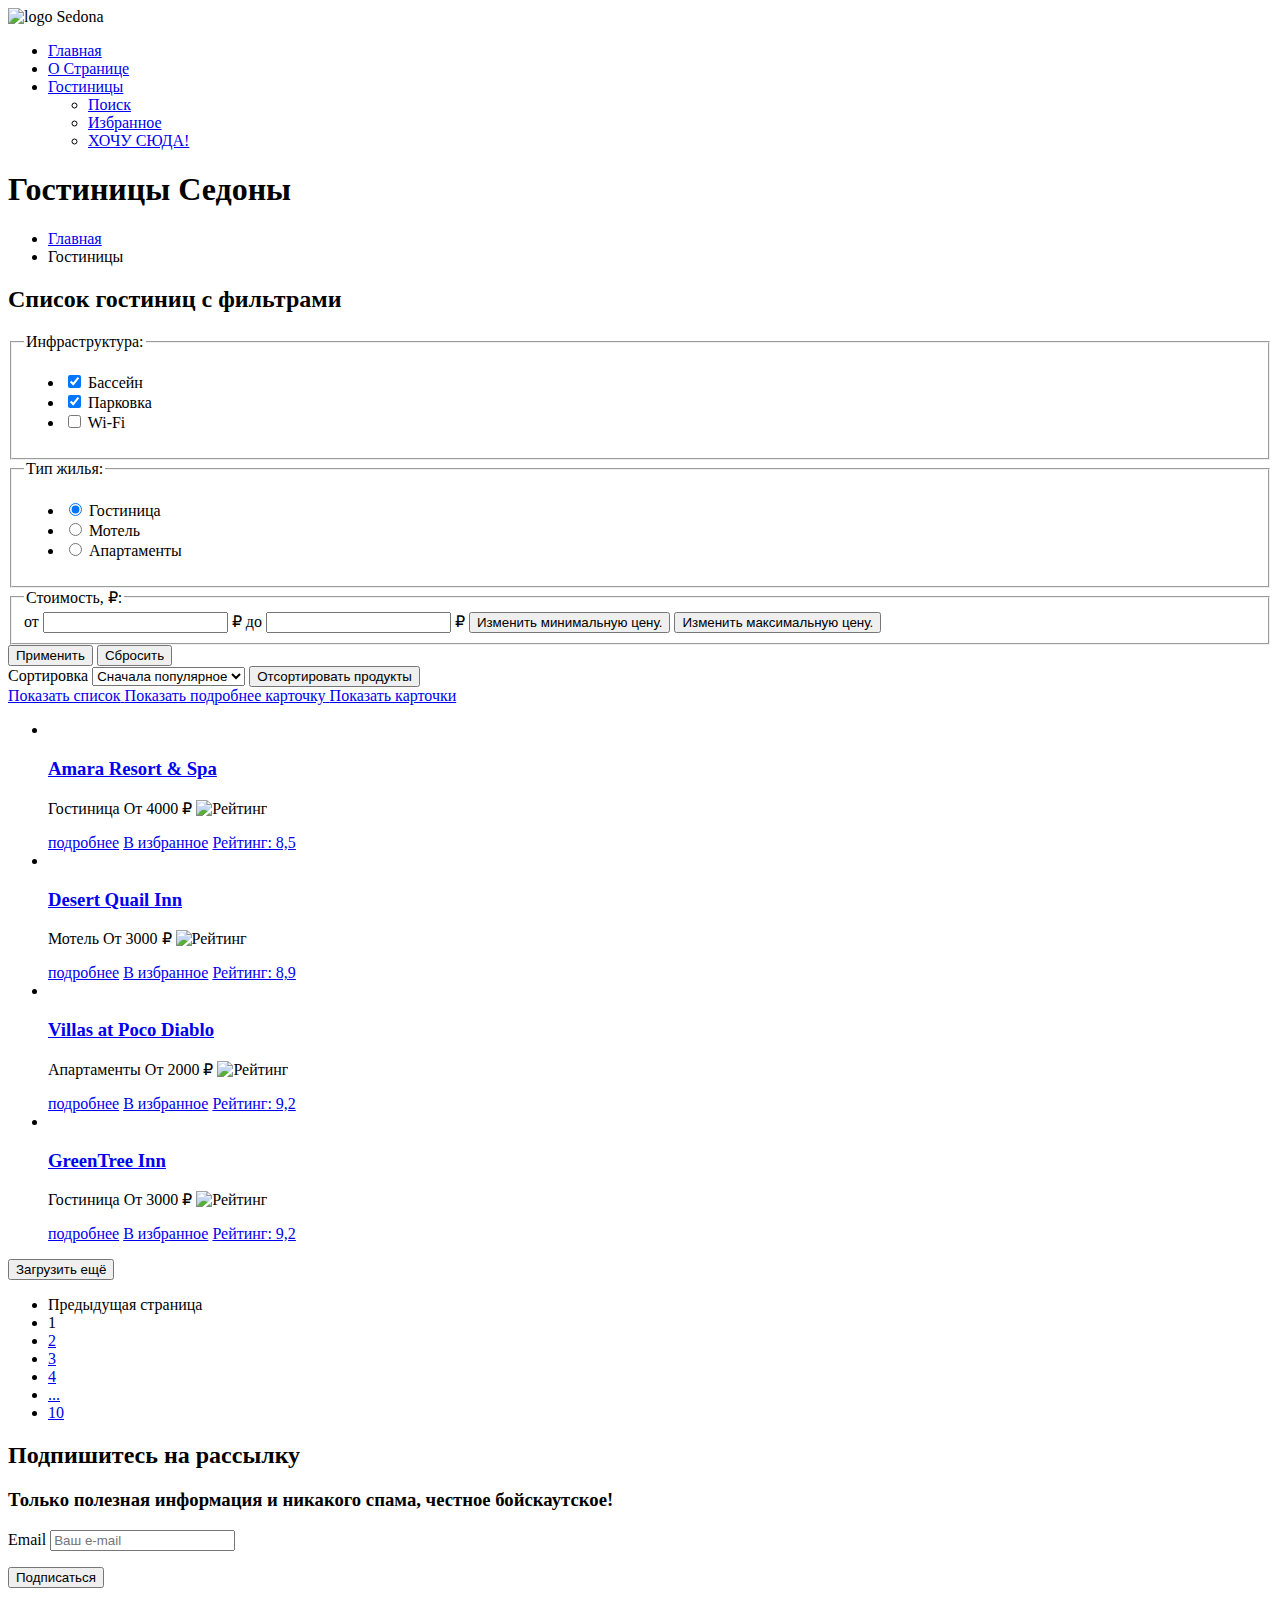
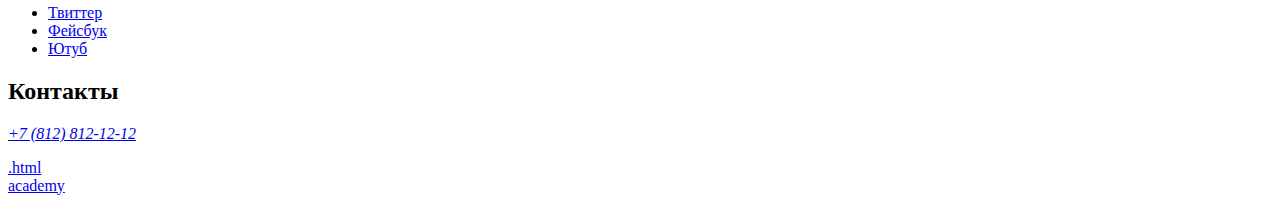
==== catalog.html @ 6d4db4e9 "Разметка" ====
<!DOCTYPE html>
<html>
 <head>
  <meta charset="utf-8">
  <title>Каталог</title>
 </head>

 <body>
    <header class="page-header">
        <a class="main-logo">
            <img src="" alt="logo Sedona">
        </a>
        <nav class="navigation">
            <ul class="navigation-list">  
                <li class="navigation-item">
                    <a class="navigation-link" href="index.html">Главная</a>
                </li>
                <li class="navigation-item">
                    <a class="navigation-link" href="about.html">О Странице</a>
                </li>
                <li class="navigation-item">
                    <a class="navigation-link" href="catalog.html">Гостиницы</a>
                </li>
            <ul class="navigation-list navigation-user">  
                <li class="navigation-item">
                    <a class="navigation-link" href="#">
                        <span class="visually-hidden">Поиск</span>
                    </a>
                </li>
                <li class="navigation-item">
                    <a class="navigation-link" href="#">
                        <span class="visually-hidden">Избранное</span>
                    </a>
                </li>
                <li class="navigation-item">
                    <a class="navigation-link" href="#">ХОЧУ СЮДА!</a>
                </li>
            </ul>
        </nav>
    </header>

    <main class="main-inner">
        <header class="inner-header">
          <h1 class="inner-header-title">Гостиницы Седоны</h1>
          <ul class="breadcrumbs">
            <li class="breadcrumbs-item">
              <a class="breadcrumbs-link" href="index.html">
                <span class="visually-hidden">Главная</span>
                </a>
            </li>
            <li class="breadcrumbs-item">
              <a class="breadcrumbs-link">Гостиницы</a>
            </li>
          </ul>
        </header>

        <section class="catalog-products">
            <h2 class="visually-hidden">Список гостиниц с фильтрами</h2>
            <form class="catalog-filter" action="https://echo.htmlacademy.ru/" method="get">
                <fieldset class="catalog-filter-group">
                    <legend class="catalog-filter-title">Инфраструктура:</legend>
                    <ul class="catalog-filter-list">
                        <li class="catalog-filter-item">
                          <label class="control">
                              <input class="visually-hidden control-input" type="checkbox" name="bed-head-for-men" checked>
                              <span class="control-mark"></span>
                              <span class="control-label">Бассейн</span>
                            </label>
                        </li>
                        <li class="catalog-filter-item">
                          <label class="control">
                            <input class="visually-hidden control-input" type="checkbox" name="homme-deep-cleansing-cool" checked>
                            <span class="control-mark"></span>
                            <span class="control-label">Парковка</span>
                          </label>
                        </li>
                        <li class="catalog-filter-item">
                          <label class="control">
                            <input class="visually-hidden control-input" type="checkbox" name="so-intense">
                            <span class="control-mark"></span>
                            <span class="control-label">Wi-Fi</span>
                          </label>
                        </li>
                      </ul>
                </fieldset>
    
                <fieldset class="catalog-filter-group">
                    <legend class="catalog-filter-title">Тип жилья:</legend>
                    <ul class="catalog-filter-list">
                        <li class="catalog-filter-item">
                          <label class="control">
                            <input class="visually-hidden control-input" type="radio" name="product-group" value="shaving-supplies" checked>
                            <span class="control-mark"></span>
                        <span class="control-label">Гостиница</span>
                          </label>
                        </li>
                        <li class="catalog-filter-item">
                          <label class="control">
                            <input class="visually-hidden control-input" type="radio" name="product-group" value="care-products" >
                            <span class="control-mark"></span>
                        <span class="control-label">Мотель</span>
                          </label>
                        </li>
                        <li class="catalog-filter-item">
                          <label class="control">
                            <input class="visually-hidden control-input" type="radio" name="product-group" value="accessories">
                            <span class="control-mark"></span>
                        <span class="control-label">Апартаменты</span>
                          </label>
                        </li>
                      </ul>
                </fieldset>
    
                <fieldset class="catalog-filter-group">
                    <legend class="catalog-filter-title">Стоимость, ₽:</legend>
                    <label class="catalog-filter-label">
                    от <input class="catalog-filter-input" type="number" name="min-price"> ₽
                    </label>
      
                    <label class="catalog-filter-label">
                    до <input class="catalog-filter-input" type="number" name="max-price"> ₽
                    </label>
                    <button class="range-toggle toggle-min" type="button">
                        <span class="visually-hidden">Изменить минимальную цену.</span>
                    </button>
                    <button class="range-toggle toggle-max" type="button">
                        <span class="visually-hidden">Изменить максимальную цену.</span>
                    </button>
                </fieldset>
    
              <button class="button" type="submit">Применить</button>
              <button class="button-two" type="submit">Сбросить</button>
            </form>
        </section>
    </main>

    <section class="search-catalog-block">
        <form class="sorting-type">
            <label class="visually-hidden" for="sorting">Сортировка</label>
            <select class="select-control" id="sorting" name="sorting">
                <option value="popular">Сначала популярное</option>
                <option value="cheap">Сначала дешёвое</option>
                <option value="expensive">Сначала дорогое</option>
            </select>
            <button class="visually-hidden" type="submit">Отсортировать продукты</button>
        </form>
            <a href="#" class="button button-light">
                <span class="visually-hidden">Показать список</span>
            </a>
            <a href="#" class="button button-light">
                <span class="visually-hidden">Показать подробнее карточку</span>
            </a>
            <a class="button" href="#">
                <span class="visually-hidden">Показать карточки</span>
            </a>

            <ul class="product-list">
                <li class="product-card">
                    <a class="product-card-link" href="product.html">
                        <img class="product-card-image" src="" alt="">
                        <h3 class="product-card-title">Amara Resort & Spa</h3>
                    </a>
                    <p class="info">
                        <span class="additional Information">Гостиница</span>
                        <span class="additional Information">От 4000 ₽</span>
                        <a class="rating-star">
                            <img src="" alt="Рейтинг">
                        </a>
                    </p>
                    <a class="detail-card-button button" href="#">подробнее</a>
                    <a class="product-card-button button" href="#">В избранное</a>
                    <a class="rating-card-button button" href="#">Рейтинг: 8,5</a>
                </li>
                <li class="product-card">
                    <a class="product-card-link" href="#">
                        <img class="product-card-image" src="" alt="">
                        <h3 class="product-card-title">Desert Quail Inn</h3>
                    </a>
                    <p class="info">
                        <span class="additional Information">Мотель</span>
                        <span class="additional Information">От 3000 ₽</span>
                        <a class="rating-star">
                            <img src="" alt="Рейтинг">
                        </a>
                    </p>
                    <a class="detail-card-button button" href="#">подробнее</a>
                    <a class="product-card-button button" href="#">В избранное</a>
                    <a class="rating-card-button button" href="#">Рейтинг: 8,9</a>
                </li>
                <li class="product-card">
                    <a class="product-card-link" href="#">
                        <img class="product-card-image" src="" alt="">
                        <h3 class="product-card-title">Villas at Poco Diablo</h3>
                    </a>
                    <p class="info">
                        <span class="additional Information">Апартаменты</span>
                        <span class="additional Information">От 2000 ₽</span>
                        <a class="rating-star">
                            <img src="" alt="Рейтинг">
                        </a>
                    </p>
                    <a class="detail-card-button button" href="#">подробнее</a>
                    <a class="product-card-button-select button" href="#">В избранное</a>
                    <a class="rating-card-button button" href="#">Рейтинг: 9,2</a>
                </li>
                <li class="product-card">
                    <a class="product-card-link" href="#">
                        <img class="product-card-image" src="" alt="">
                        <h3 class="product-card-title">GreenTree Inn</h3>
                    </a>
                    <p class="info">
                        <span class="additional Information">Гостиница</span>
                        <span class="additional Information">От 3000 ₽</span>
                        <a class="rating-star">
                            <img src="" alt="Рейтинг">
                        </a>
                    </p>
                    <a class="detail-card-button button" href="#">подробнее</a>
                    <a class="product-card-button button" href="#">В избранное</a>
                    <a class="rating-card-button button" href="#">Рейтинг: 9,2</a>
                </li>
            </ul>

        <div class="load-block">
            <button class="button pagination-show-more" type="button">Загрузить ещё</button>
        </div>
  
            <ul class="pagination">
                <li class="pagination-item">
                    <a class="pagination-link pagination-prev pagination-disabled">
                        <span class="visually-hidden">Предыдущая страница</span>
                    </a>
                </li>
                <li class="pagination-item">
                    <a class="pagination-link pagination-current">1</a>
                </li>
                <li class="pagination-item">
                    <a class="pagination-link" href="#">2</a>
                </li>
                <li class="pagination-item">
                    <a class="pagination-link" href="#">3</a>
                </li>
                <li class="pagination-item">
                    <a class="pagination-link" href="#">4</a>
                </li>
                <li class="pagination-item">
                    <a class="pagination-link" href="#">...</a>
                </li>
                <li class="pagination-item">
                    <a class="pagination-link pagination-last" href="#">
                        <span class="visually-hidden">10</span>
                    </a>
                </li>
            </ul>
    <section>

    <section class="newsletter">
        <h2 class="page-footer-title">Подпишитесь на рассылку</h2>
        <h3 class="page-footer-subtitle">Только полезная информация и никакого спама,
            честное бойскаутское!</h3>
        <form class="newsletter-form" action="https://echo.htmlacademy.ru/" method="post">
            <p class="newsletter-email">
                <label class="visually-hidden" for="newsletter-email">Email</label>
                <input class="field"  placeholder="Ваш e-mail" type="email" name="newsletter-email" id="newsletter-email" required>
            </p>
            <button class="button newsletter-button" type="submit">
                <span class="subscribe">Подписаться</span>
            </button>
        </form>
    </section>

    <footer class="page-footer">
        <section class="footer-social">
            <ul class="footer-social-list">
                <li class="footer-social-item">
                    <a class="button" href="#">
                        <span class="visually-hidden">Твиттер</span>
                    </a>
                </li>
                <li class="footer-social-item">
                    <a class="button" href="#">
                        <span class="visually-hidden">Фейсбук</span>
                     </a>
                </li>
                <li class="footer-social-item">
                    <a class="button" href="#">
                        <span class="visually-hidden">Ютуб</span>
                    </a>
                </li>
            </ul>
        </section>
    
        <section class="footer-contacts">
            <h2 class="visually-hidden">Контакты</h2>
            <address class="footer-contacts">
                <a class="footer-contacts-phone" href="tel:+78128121212">+7 (812) 812-12-12</a>
            </address>
        </section>
    
        <section class="footer-social">
            <p class="about-text"><a class="htmlacademy-link" href="https://htmlacademy.ru/">.html<br> academy</a></p>
        </section>
    </footer>
 </body>
</html>
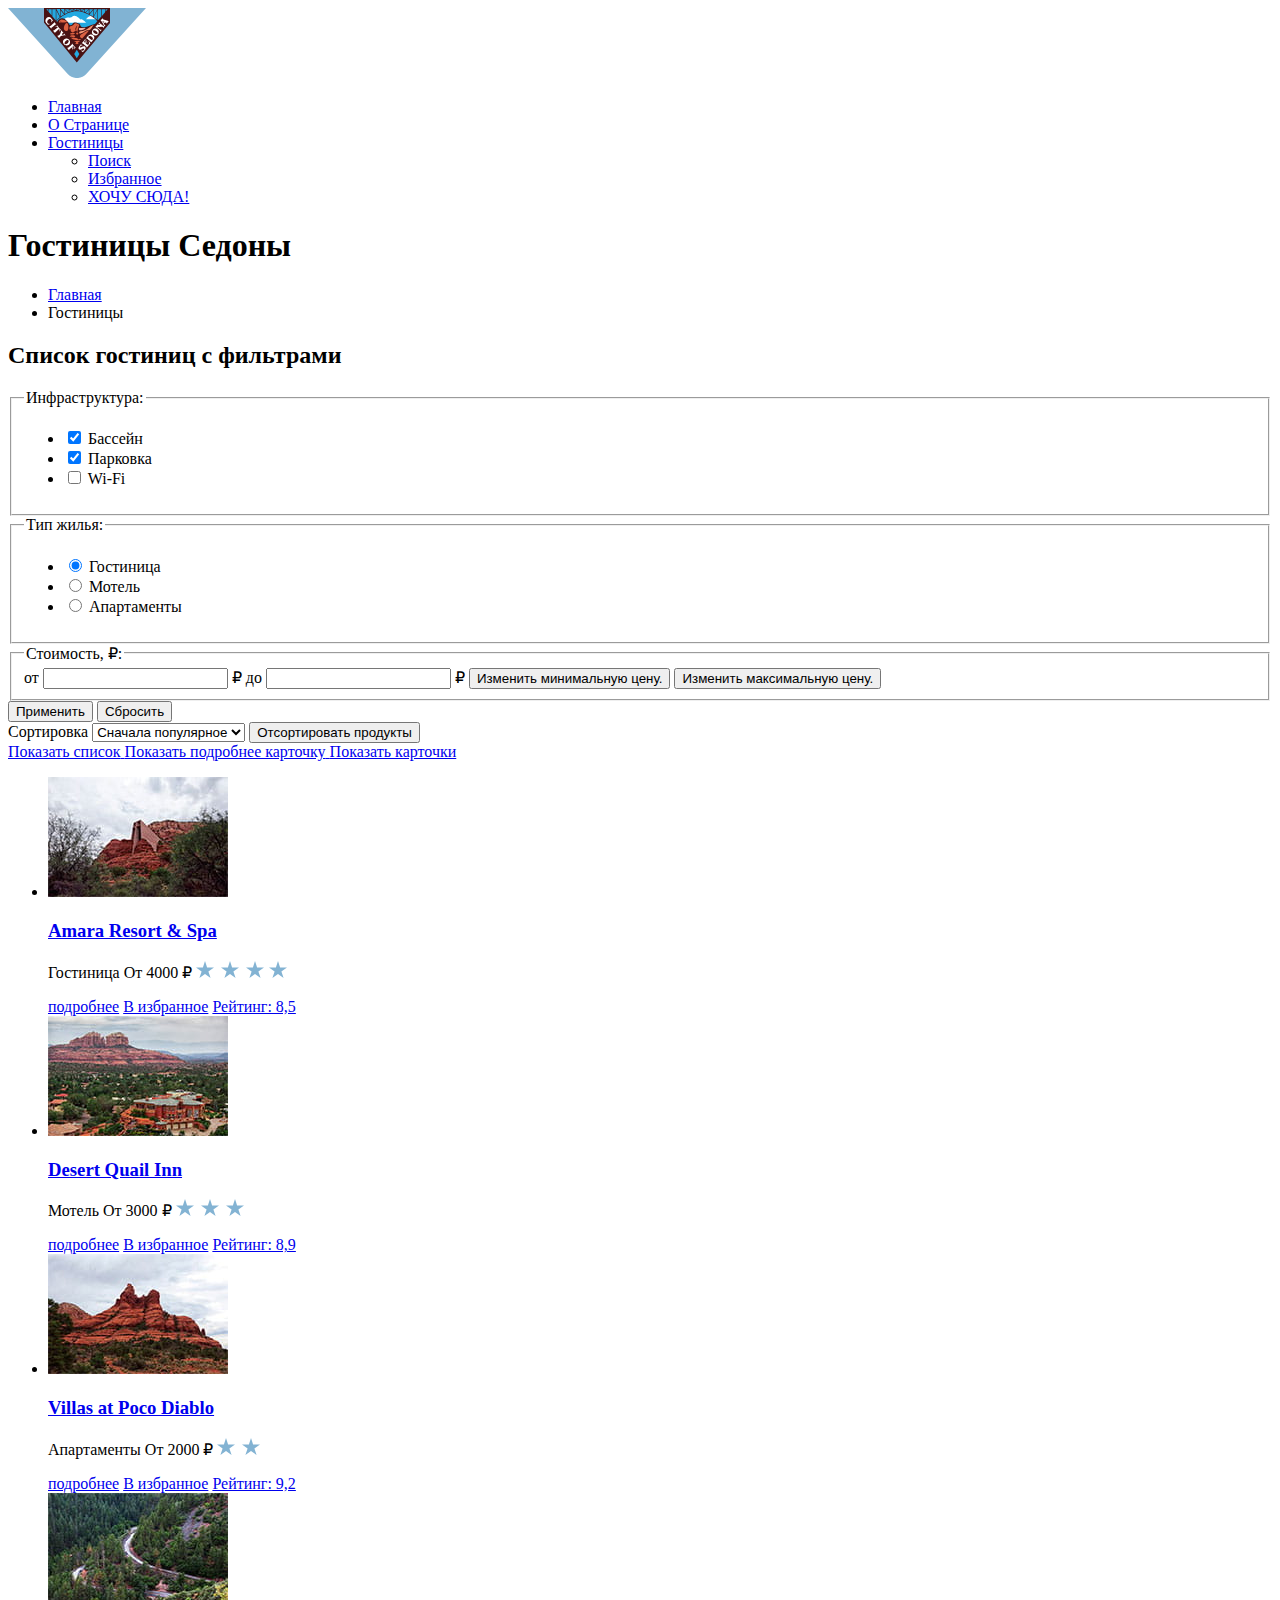
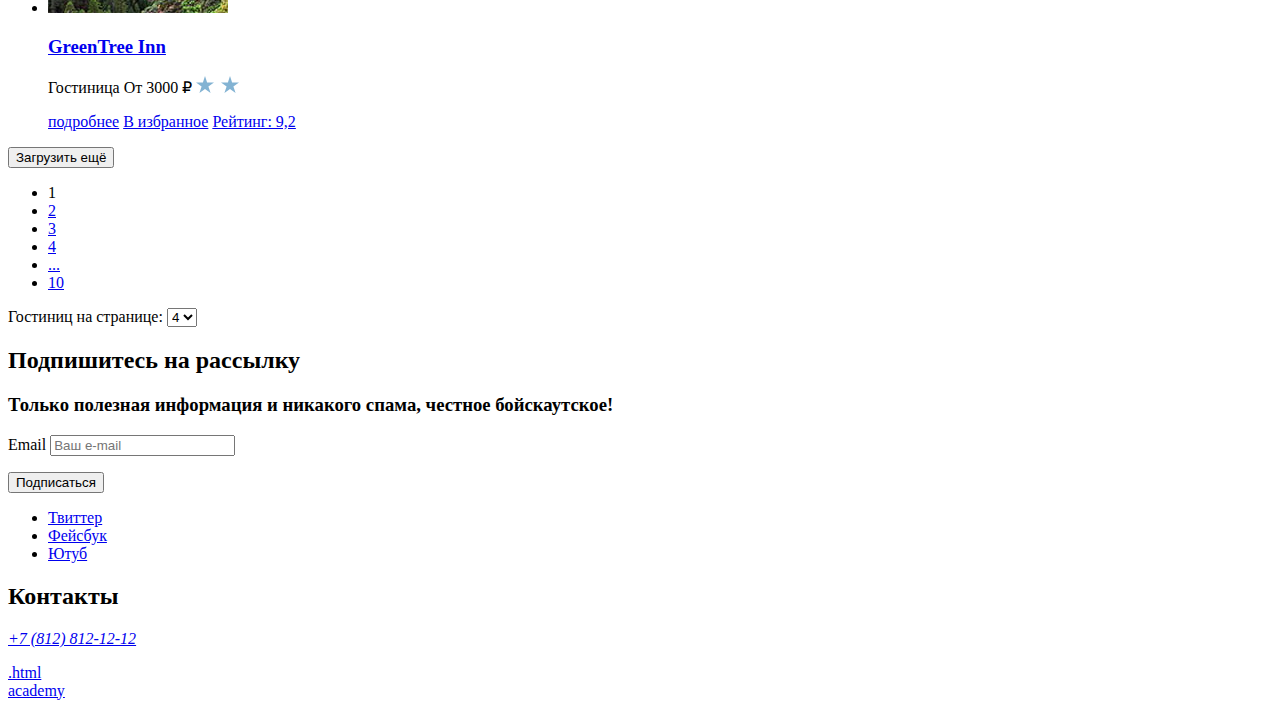
==== commit 6bb869de: "img" ====
--- a/catalog.html
+++ b/catalog.html
@@ -8,7 +8,7 @@
  <body>
     <header class="page-header">
         <a class="main-logo">
-            <img src="" alt="logo Sedona">
+            <img src="img/logo.svg" alt="logo Sedona" width="138" height="70">
         </a>
         <nav class="navigation">
             <ul class="navigation-list">  
@@ -129,7 +129,7 @@
                 </fieldset>
     
               <button class="button" type="submit">Применить</button>
-              <button class="button-two" type="submit">Сбросить</button>
+              <button class="button-two" type="reset">Сбросить</button>
             </form>
         </section>
     </main>
@@ -157,14 +157,14 @@
             <ul class="product-list">
                 <li class="product-card">
                     <a class="product-card-link" href="product.html">
-                        <img class="product-card-image" src="" alt="">
+                        <img class="product-card-image" src="img/hotel-one.jpg" alt="Amara Resort & Spa" width="180" height="120">
                         <h3 class="product-card-title">Amara Resort & Spa</h3>
                     </a>
                     <p class="info">
                         <span class="additional Information">Гостиница</span>
                         <span class="additional Information">От 4000 ₽</span>
                         <a class="rating-star">
-                            <img src="" alt="Рейтинг">
+                            <img src="img/stars-four.svg" alt="Рейтинг" width="91" height="17">
                         </a>
                     </p>
                     <a class="detail-card-button button" href="#">подробнее</a>
@@ -173,14 +173,14 @@
                 </li>
                 <li class="product-card">
                     <a class="product-card-link" href="#">
-                        <img class="product-card-image" src="" alt="">
+                        <img class="product-card-image" src="img/hotel-two.jpg" alt="Desert Quail Inn" width="180" height="120">
                         <h3 class="product-card-title">Desert Quail Inn</h3>
                     </a>
                     <p class="info">
                         <span class="additional Information">Мотель</span>
                         <span class="additional Information">От 3000 ₽</span>
                         <a class="rating-star">
-                            <img src="" alt="Рейтинг">
+                            <img src="img/stars-free.svg" alt="Рейтинг" width="68" height="17">
                         </a>
                     </p>
                     <a class="detail-card-button button" href="#">подробнее</a>
@@ -189,14 +189,14 @@
                 </li>
                 <li class="product-card">
                     <a class="product-card-link" href="#">
-                        <img class="product-card-image" src="" alt="">
+                        <img class="product-card-image" src="img/hotel-three.jpg" alt="Villas at Poco Diablo" width="180" height="120">
                         <h3 class="product-card-title">Villas at Poco Diablo</h3>
                     </a>
                     <p class="info">
                         <span class="additional Information">Апартаменты</span>
                         <span class="additional Information">От 2000 ₽</span>
                         <a class="rating-star">
-                            <img src="" alt="Рейтинг">
+                            <img src="img/stars-two.svg" alt="Рейтинг" width="43" height="17">
                         </a>
                     </p>
                     <a class="detail-card-button button" href="#">подробнее</a>
@@ -205,14 +205,14 @@
                 </li>
                 <li class="product-card">
                     <a class="product-card-link" href="#">
-                        <img class="product-card-image" src="" alt="">
+                        <img class="product-card-image" src="img/hotel-four.jpg" alt="GreenTree Inn" width="180" height="120">
                         <h3 class="product-card-title">GreenTree Inn</h3>
                     </a>
                     <p class="info">
                         <span class="additional Information">Гостиница</span>
                         <span class="additional Information">От 3000 ₽</span>
                         <a class="rating-star">
-                            <img src="" alt="Рейтинг">
+                            <img src="img/stars-two.svg" alt="Рейтинг" width="43" height="17">
                         </a>
                     </p>
                     <a class="detail-card-button button" href="#">подробнее</a>
@@ -227,11 +227,6 @@
   
             <ul class="pagination">
                 <li class="pagination-item">
-                    <a class="pagination-link pagination-prev pagination-disabled">
-                        <span class="visually-hidden">Предыдущая страница</span>
-                    </a>
-                </li>
-                <li class="pagination-item">
                     <a class="pagination-link pagination-current">1</a>
                 </li>
                 <li class="pagination-item">
@@ -252,6 +247,12 @@
                     </a>
                 </li>
             </ul>
+            <form class="pagination-block">
+                <label class="visually-hidden" for="page">Гостиниц на странице:</label>
+                <select class="select-controls" id="page" name="page">
+                    <option value="4 hotels">4</option>
+                </select>
+            </form>
     <section>
 
     <section class="newsletter">
@@ -273,17 +274,17 @@
         <section class="footer-social">
             <ul class="footer-social-list">
                 <li class="footer-social-item">
-                    <a class="button" href="#">
+                    <a class="button" href="https://twitter.com/htmlacademy_ru">
                         <span class="visually-hidden">Твиттер</span>
                     </a>
                 </li>
                 <li class="footer-social-item">
-                    <a class="button" href="#">
+                    <a class="button" href="https://www.facebook.com/htmlacademy">
                         <span class="visually-hidden">Фейсбук</span>
                      </a>
                 </li>
                 <li class="footer-social-item">
-                    <a class="button" href="#">
+                    <a class="button" href="https://www.youtube.com/c/HTMLAcademyRUS">
                         <span class="visually-hidden">Ютуб</span>
                     </a>
                 </li>
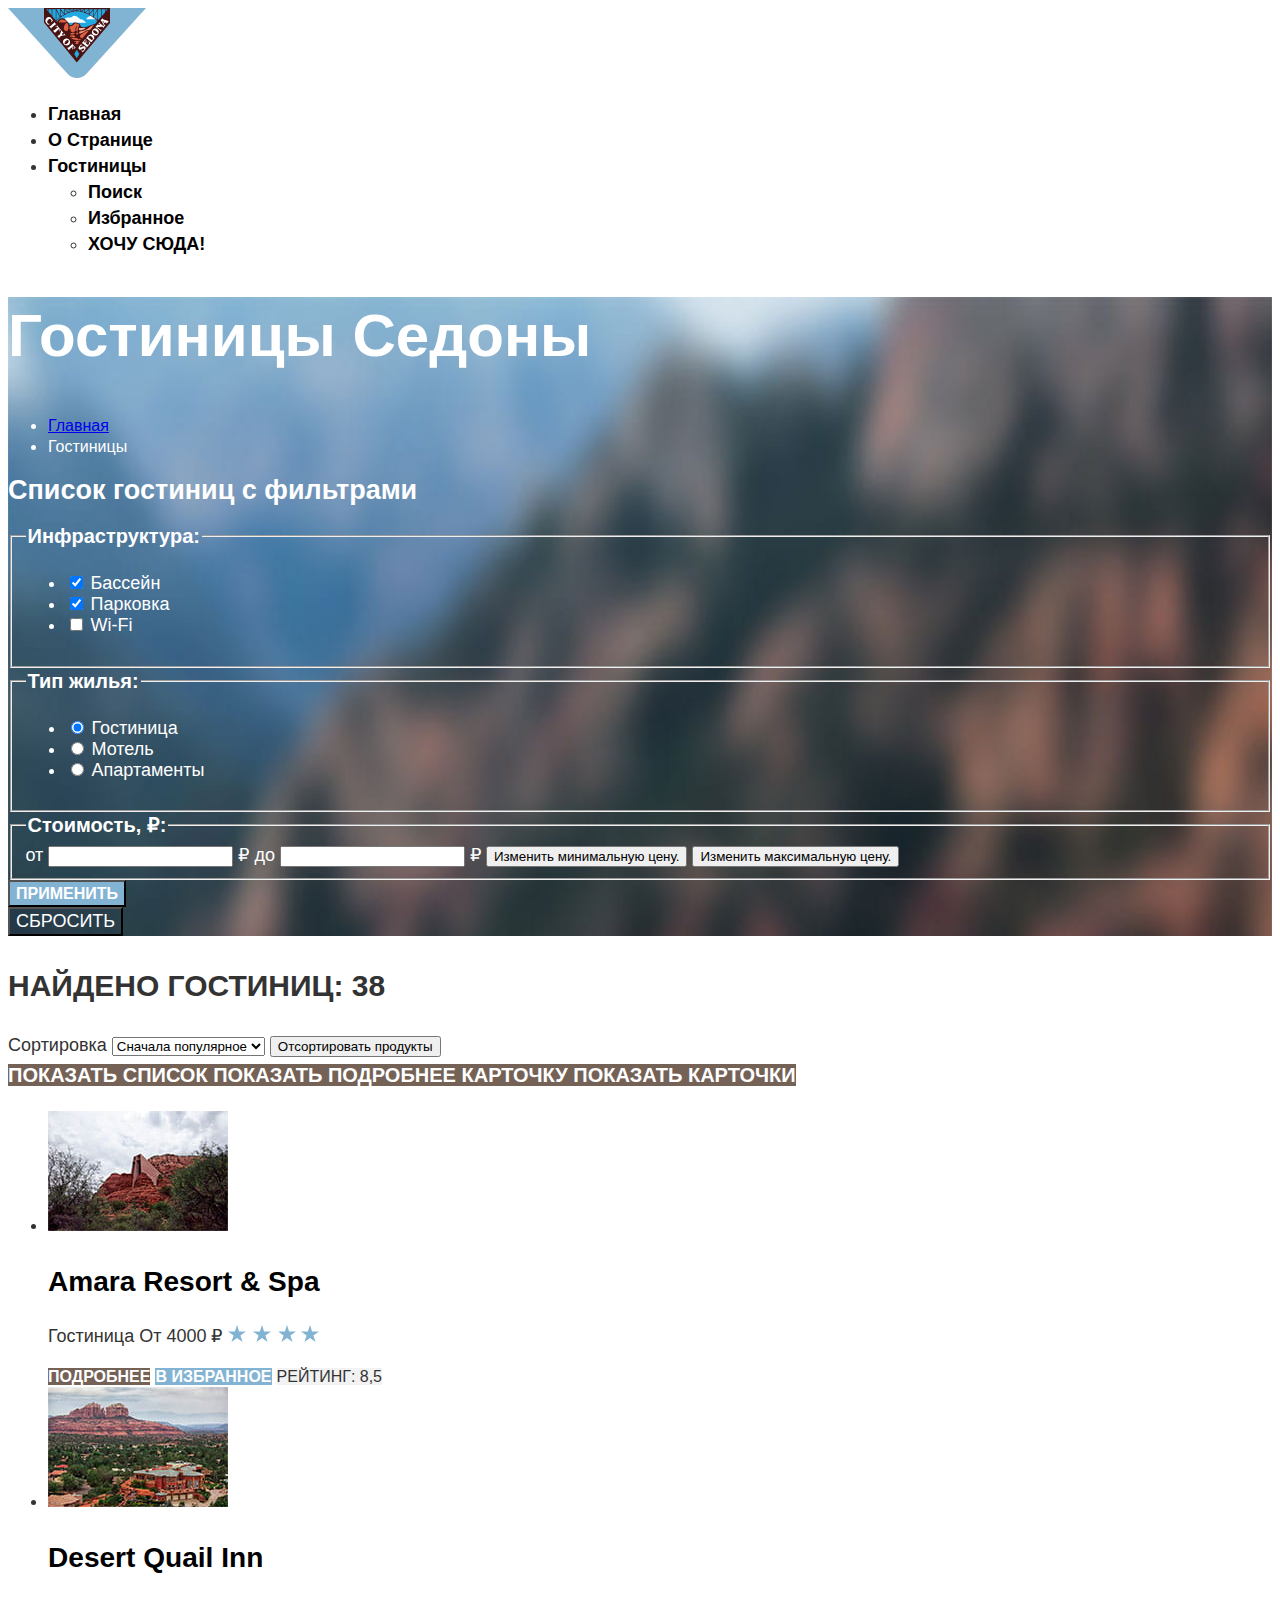
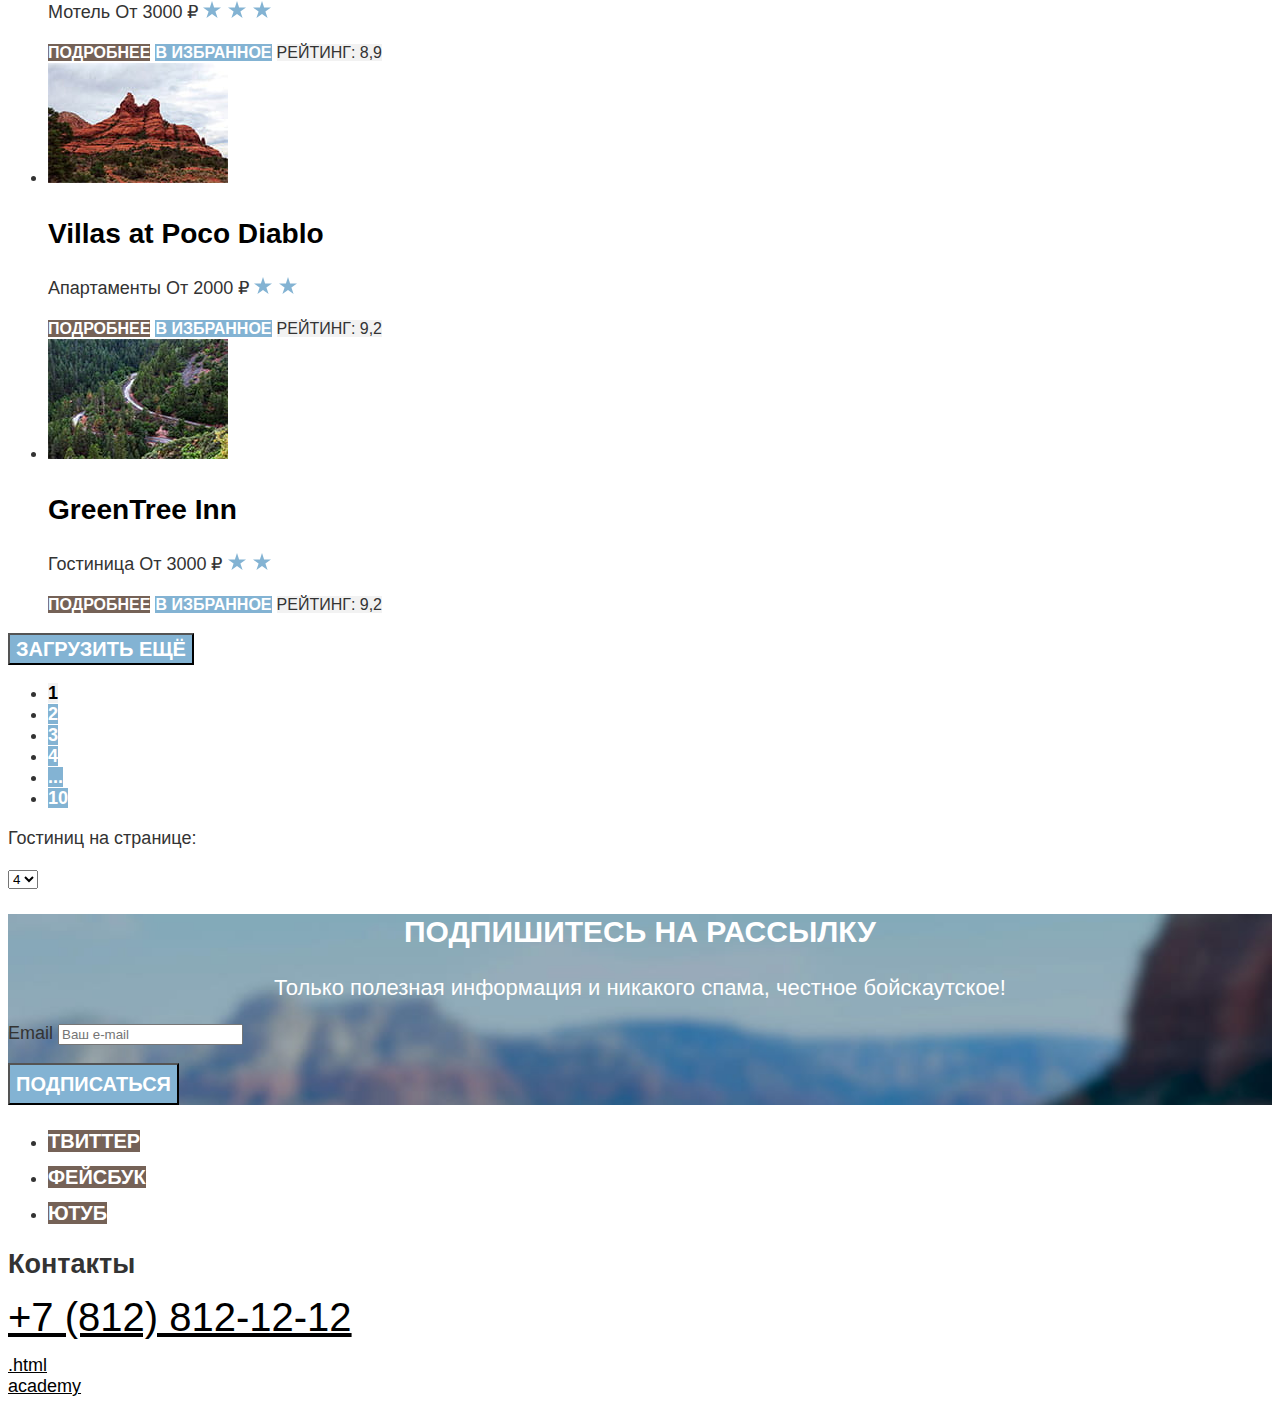
==== commit 283e6b3c: "css" ====
--- a/catalog.html
+++ b/catalog.html
@@ -3,6 +3,7 @@
  <head>
   <meta charset="utf-8">
   <title>Каталог</title>
+  <link rel="stylesheet" href="css/styles.css">
  </head>
 
  <body>
@@ -128,13 +129,14 @@
                     </button>
                 </fieldset>
     
-              <button class="button" type="submit">Применить</button>
-              <button class="button-two" type="reset">Сбросить</button>
+              <button class="button button-submit" type="submit">Применить</button>
+              <button class="button button-two" type="reset">Сбросить</button>
             </form>
         </section>
     </main>
 
     <section class="search-catalog-block">
+        <p class="hostel-block">Найдено гостиниц: 38</p>
         <form class="sorting-type">
             <label class="visually-hidden" for="sorting">Сортировка</label>
             <select class="select-control" id="sorting" name="sorting">
@@ -161,8 +163,8 @@
                         <h3 class="product-card-title">Amara Resort & Spa</h3>
                     </a>
                     <p class="info">
-                        <span class="additional Information">Гостиница</span>
-                        <span class="additional Information">От 4000 ₽</span>
+                        <span class="additional-information">Гостиница</span>
+                        <span class="additional-information">От 4000 ₽</span>
                         <a class="rating-star">
                             <img src="img/stars-four.svg" alt="Рейтинг" width="91" height="17">
                         </a>
@@ -177,8 +179,8 @@
                         <h3 class="product-card-title">Desert Quail Inn</h3>
                     </a>
                     <p class="info">
-                        <span class="additional Information">Мотель</span>
-                        <span class="additional Information">От 3000 ₽</span>
+                        <span class="additional-information">Мотель</span>
+                        <span class="additional-information">От 3000 ₽</span>
                         <a class="rating-star">
                             <img src="img/stars-free.svg" alt="Рейтинг" width="68" height="17">
                         </a>
@@ -193,24 +195,8 @@
                         <h3 class="product-card-title">Villas at Poco Diablo</h3>
                     </a>
                     <p class="info">
-                        <span class="additional Information">Апартаменты</span>
-                        <span class="additional Information">От 2000 ₽</span>
-                        <a class="rating-star">
-                            <img src="img/stars-two.svg" alt="Рейтинг" width="43" height="17">
-                        </a>
-                    </p>
-                    <a class="detail-card-button button" href="#">подробнее</a>
-                    <a class="product-card-button-select button" href="#">В избранное</a>
-                    <a class="rating-card-button button" href="#">Рейтинг: 9,2</a>
-                </li>
-                <li class="product-card">
-                    <a class="product-card-link" href="#">
-                        <img class="product-card-image" src="img/hotel-four.jpg" alt="GreenTree Inn" width="180" height="120">
-                        <h3 class="product-card-title">GreenTree Inn</h3>
-                    </a>
-                    <p class="info">
-                        <span class="additional Information">Гостиница</span>
-                        <span class="additional Information">От 3000 ₽</span>
+                        <span class="additional-information">Апартаменты</span>
+                        <span class="additional-information">От 2000 ₽</span>
                         <a class="rating-star">
                             <img src="img/stars-two.svg" alt="Рейтинг" width="43" height="17">
                         </a>
@@ -219,6 +205,22 @@
                     <a class="product-card-button button" href="#">В избранное</a>
                     <a class="rating-card-button button" href="#">Рейтинг: 9,2</a>
                 </li>
+                <li class="product-card">
+                    <a class="product-card-link" href="#">
+                        <img class="product-card-image" src="img/hotel-four.jpg" alt="GreenTree Inn" width="180" height="120">
+                        <h3 class="product-card-title">GreenTree Inn</h3>
+                    </a>
+                    <p class="info">
+                        <span class="additional-information">Гостиница</span>
+                        <span class="additional-information">От 3000 ₽</span>
+                        <a class="rating-star">
+                            <img src="img/stars-two.svg" alt="Рейтинг" width="43" height="17">
+                        </a>
+                    </p>
+                    <a class="detail-card-button button" href="#">подробнее</a>
+                    <a class="product-card-button button" href="#">В избранное</a>
+                    <a class="rating-card-button button" href="#">Рейтинг: 9,2</a>
+                </li>
             </ul>
 
         <div class="load-block">
@@ -248,7 +250,9 @@
                 </li>
             </ul>
             <form class="pagination-block">
-                <label class="visually-hidden" for="page">Гостиниц на странице:</label>
+                <label class="visually-hidden" for="page">
+                    <p class="pagination-block-page">Гостиниц на странице:</p>
+                </label>
                 <select class="select-controls" id="page" name="page">
                     <option value="4 hotels">4</option>
                 </select>
--- a/css/styles.css
+++ b/css/styles.css
@@ -0,0 +1,349 @@
+
+@font-face {
+    font-family: "PT Sans";
+    font-style: normal;
+    font-weight: 400;
+    src: url("fonts/pt-sans-regular.woff2") format("woff2");
+    font-display: swap;
+}
+  
+@font-face {
+    font-family: "PT Sans";
+    font-style: normal;
+    font-weight: 700;
+    src: url("fonts/pt-sans-bold.woff2") format("woff2");
+    font-display: swap;
+}
+
+body {
+    font-family: "PT Sans", sans-serif;
+    font-size: 18px;
+    line-height: 21px;
+    color: #333333;
+    background-color: #FFFFFF;
+}
+
+.navigation-link {
+    font-family: "PT Sans", sans-serif;
+    line-height: 26px;
+    font-weight: 700;
+    text-align: center;
+    color: #000000;
+    background-color: #FFFFFF;
+    text-decoration: none;
+}
+
+.main-header-background {
+    color: #000000;
+    background-color: #FFFFFF;
+    background-image: url(../img/index-background.jpg);
+    background-size: 100% auto;
+    background-repeat: no-repeat;
+}
+.main-header {
+    font-weight: 700;
+    font-size: 30px;
+    line-height: 36px;
+    text-align: center;
+    text-transform: uppercase;
+}
+
+.main-descr {
+    font-style: normal;
+    font-weight: 400;
+    font-size: 22px;
+    line-height: 36px;
+    text-align: center;
+}
+
+.real-city-text-head {
+    font-style: normal;
+    font-weight: 700;
+    font-size: 24px;
+    line-height: 28px;
+    text-align: center;
+    text-transform: uppercase;
+    color: #FFFFFF;
+}
+
+.real-city-text-descr {
+    font-style: normal;
+    font-weight: 400;
+    font-size: 18px;
+    line-height: 21px;
+    text-align: center;
+    text-transform: uppercase;
+    color: #FFFFFF;
+}
+
+.attractions-head {
+    font-style: normal;
+    font-weight: 700;
+    font-size: 24px;
+    line-height: 28px;
+    text-align: center;
+    text-transform: uppercase;
+}
+
+.attractions-descr {
+    font-style: normal;
+    font-weight: 400;
+    font-size: 18px;
+    line-height: 21px;
+    text-align: center;
+}
+
+.bridge-text-head {
+    font-style: normal;
+    font-weight: 700;
+    font-size: 24px;
+    line-height: 28px;
+    text-align: center;
+    text-transform: uppercase;
+    color: #FFFFFF;
+}
+
+.bridge-text {
+    font-style: normal;
+    font-weight: 400;
+    font-size: 18px;
+    line-height: 21px;
+    text-align: center;
+    color: #FFFFFF;
+}
+
+.attractions-descr-text {
+    font-style: normal;
+    font-weight: 400;
+    font-size: 18px;
+    line-height: 21px;
+    text-align: center;
+    text-transform: uppercase;
+}
+
+.search-block-head {
+    font-style: normal;
+    font-weight: 700;
+    font-size: 30px;
+    line-height: 36px;
+    text-align: center;
+    text-transform: uppercase;
+}
+
+.search-block-descr {
+    font-style: normal;
+    font-weight: 400;
+    font-size: 22px;
+    line-height: 26px;
+    text-align: center;
+}
+
+.page-footer-title {
+    font-style: normal;
+    font-weight: 700;
+    font-size: 30px;
+    line-height: 36px;
+    text-align: center;
+    text-transform: uppercase;
+    color:#FFFFFF;
+}
+
+.page-footer-subtitle {
+    font-style: normal;
+    font-weight: 400;
+    font-size: 22px;
+    line-height: 26px;
+    text-align: center;
+    color:#FFFFFF;
+}
+
+.footer-contacts-phone {
+    font-style: normal;
+    font-weight: 400;
+    font-size: 40px;
+    line-height: 40px;
+    text-transform: uppercase;
+    color: #000000;
+}
+
+.button {
+    font-family: inherit;
+    font-size: 20px;
+    line-height: 36px;
+    font-weight: 700;
+    text-align: center;
+    color: #FFFFFF;
+    background-color: #756257;
+    text-decoration: none;
+    text-transform: uppercase;
+}
+
+.newsletter-button {
+    background-color: #83B3D3;
+}
+
+.button-submit {
+    background-color: #83B3D3;
+    color: #FFFFFF;
+    font-style: normal;
+    font-weight: 700;
+    font-size: 16px;
+    line-height: 21px;
+    display: flex;
+    align-items: center;
+    text-align: center;
+    text-transform: uppercase;
+}
+
+.button-two {
+    background-color: #ffffff00;
+    color: #FFFFFF;
+    font-style: normal;
+    font-weight: 400;
+    font-size: 18px;
+    line-height: 23px;
+    text-align: center;
+}
+
+.advantage-item {
+    background-color: #83B3D31F;
+}
+
+.advantage-item-dark {
+    background-color: #83B3D3; 
+}
+
+.advantage-item-white {
+    background-color: #FFFFFF;
+}
+
+.advantage-item-black {
+    background-color: #83B3D333;
+}
+
+.newsletter {
+    background-image: url(../img/background-interested.jpg);
+    background-repeat: no-repeat;
+    background-color: #000000;
+    background-size: 100% auto;
+}
+
+.htmlacademy-link {
+    color: #000000;
+}
+
+.inner-header-title {
+    font-style: normal;
+    font-weight: 700;
+    font-size: 60px;
+    line-height: 78px;
+}
+
+.catalog-filter-title {
+    font-style: normal;
+    font-weight: 700;
+    font-size: 20px;
+    line-height: 26px;
+}
+.breadcrumbs-link {
+    font-style: normal;
+    font-weight: 400;
+    font-size: 16px;
+    line-height: 21px;
+}
+
+.main-inner {
+    color:#FFFFFF;
+    background-image: url(../img/catalog-background.jpg);
+    background-repeat: no-repeat;
+    background-size: 100% 100%;
+    background-color: #000000;
+}
+
+.hostel-block {
+    font-style: normal;
+    font-weight: 700;
+    font-size: 30px;
+    line-height: 39px;
+    text-transform: uppercase;
+}
+
+.product-card-link {
+    font-style: normal;
+    font-weight: 700;
+    font-size: 24px;
+    line-height: 31px;
+    color: #000000;
+    text-decoration: none;
+}
+
+.additional-information {
+    font-style: normal;
+    font-weight: 400;
+    font-size: 18px;
+    line-height: 23px;
+}
+
+.rating-card-button {
+    font-style: normal;
+    font-weight: 400;
+    font-size: 16px;
+    line-height: 21px;
+    text-align: center;
+    text-transform: uppercase;
+    color: #333333;
+    background-color: #F2F2F2;
+}
+
+.product-card-button {
+    font-style: normal;
+    font-weight: 700;
+    font-size: 16px;
+    line-height: 21px;
+    text-align: center;
+    text-transform: uppercase;
+    color: #FFFFFF;
+    background-color: #83B3D3;
+}
+
+.detail-card-button {
+    font-style: normal;
+    font-weight: 700;
+    font-size: 16px;
+    line-height: 21px;
+    text-align: center;
+    text-transform: uppercase;
+    color: #FFFFFF;
+}
+
+.pagination-show-more {
+    font-style: normal;
+    font-weight: 700;
+    font-size: 20px;
+    line-height: 26px;
+    align-items: center;
+    text-align: center;
+    text-transform: uppercase;
+    color: #FFFFFF;
+    background-color: #83B3D3;
+}
+
+.pagination-link {
+    color: #FFFFFF;
+    background-color: #83B3D3;
+    text-decoration: none;
+    line-height: 16px;
+    font-weight: 700;
+}
+
+.pagination-current {
+    color: #000000;
+    background-color: #F2F2F2;
+}
+
+.pagination-block-page {
+    font-style: normal;
+    font-weight: 400;
+    font-size: 18px;
+    line-height: 23px;
+}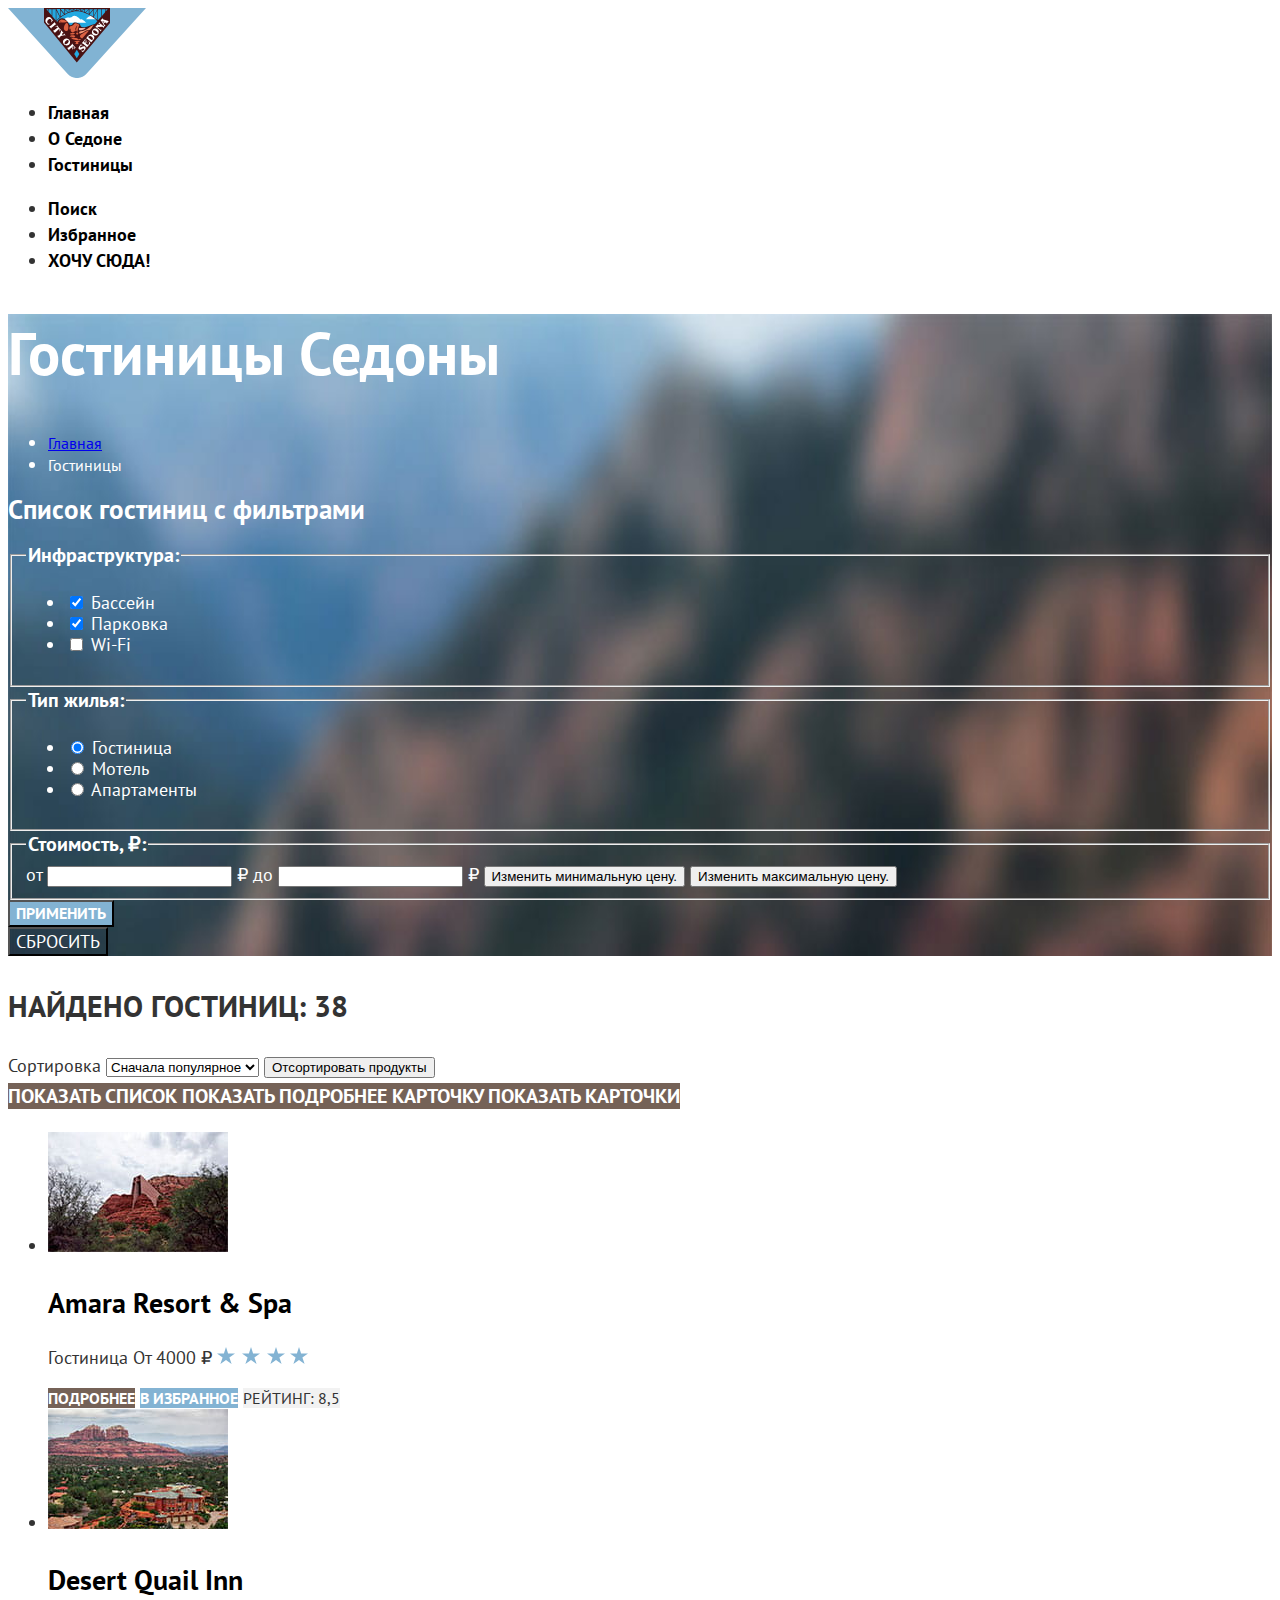
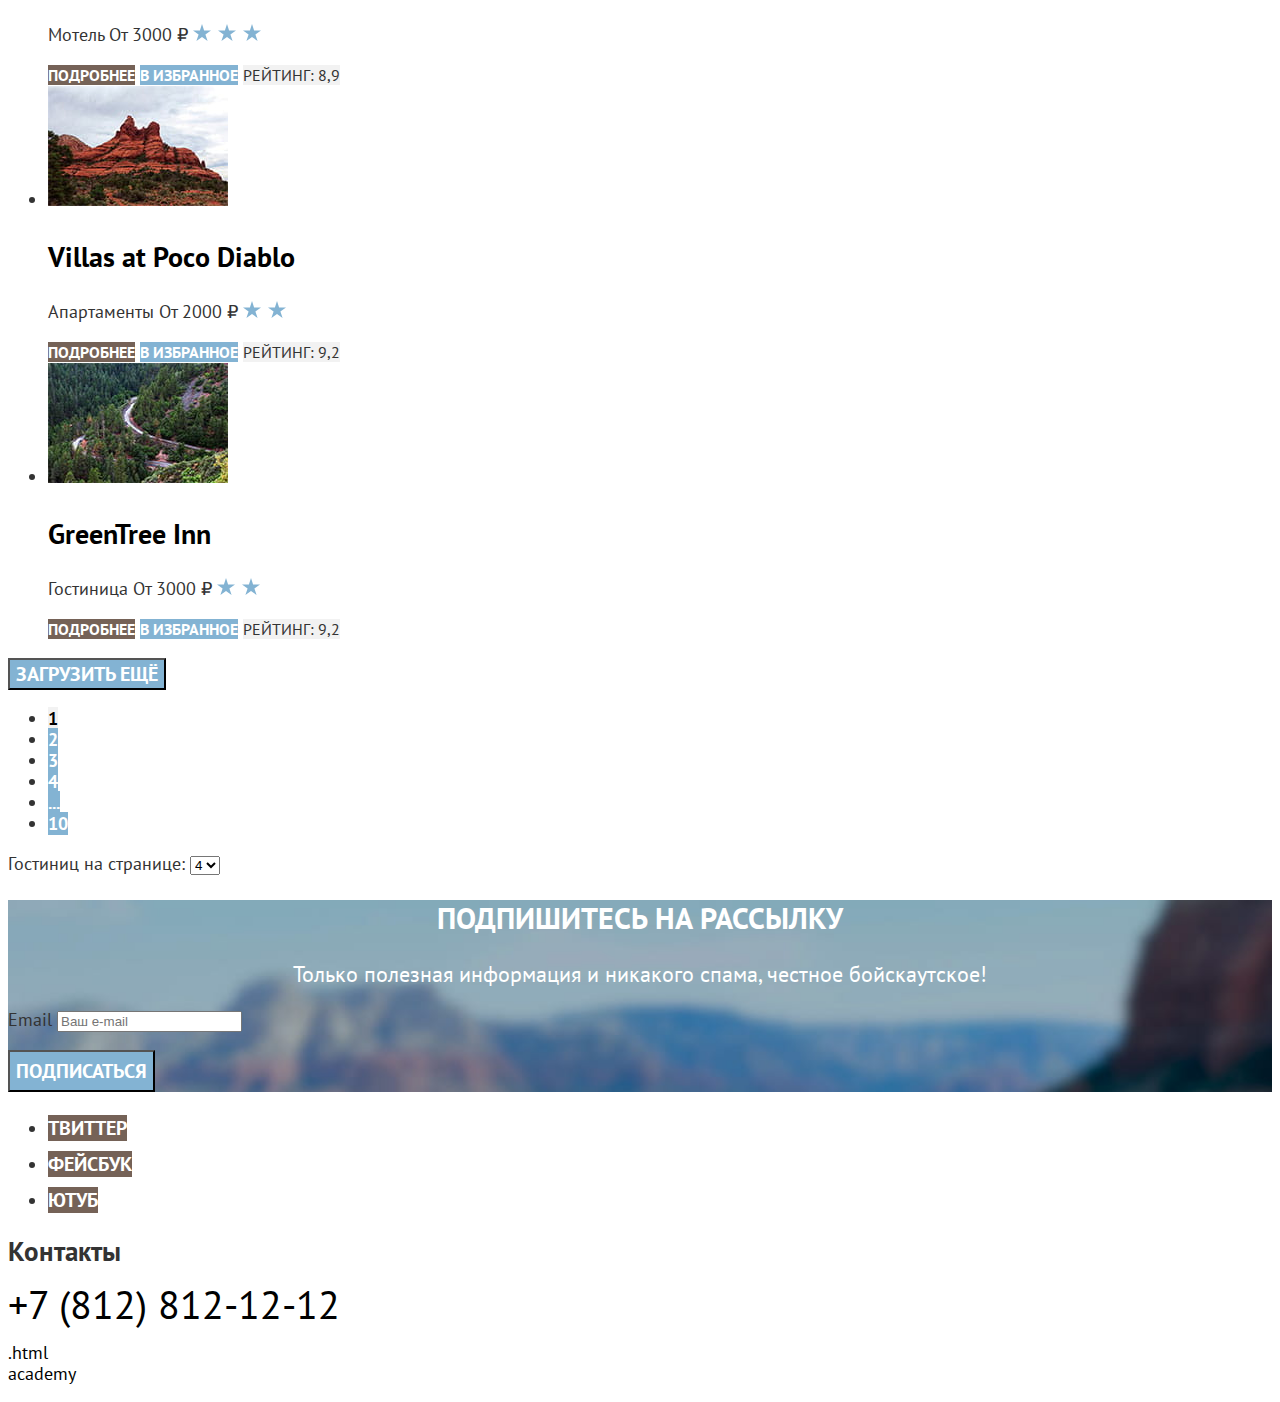
==== commit 62b479b1: "css" ====
--- a/catalog.html
+++ b/catalog.html
@@ -8,7 +8,7 @@
 
  <body>
     <header class="page-header">
-        <a class="main-logo">
+        <a class="main-logo" href="index.html">
             <img src="img/logo.svg" alt="logo Sedona" width="138" height="70">
         </a>
         <nav class="navigation">
@@ -17,11 +17,12 @@
                     <a class="navigation-link" href="index.html">Главная</a>
                 </li>
                 <li class="navigation-item">
-                    <a class="navigation-link" href="about.html">О Странице</a>
+                    <a class="navigation-link" href="about.html">О Седоне</a>
                 </li>
                 <li class="navigation-item">
                     <a class="navigation-link" href="catalog.html">Гостиницы</a>
                 </li>
+            </ul>
             <ul class="navigation-list navigation-user">  
                 <li class="navigation-item">
                     <a class="navigation-link" href="#">
@@ -158,7 +159,7 @@
 
             <ul class="product-list">
                 <li class="product-card">
-                    <a class="product-card-link" href="product.html">
+                    <a class="product-card-link" href="#">
                         <img class="product-card-image" src="img/hotel-one.jpg" alt="Amara Resort & Spa" width="180" height="120">
                         <h3 class="product-card-title">Amara Resort & Spa</h3>
                     </a>
@@ -251,13 +252,13 @@
             </ul>
             <form class="pagination-block">
                 <label class="visually-hidden" for="page">
-                    <p class="pagination-block-page">Гостиниц на странице:</p>
+                    <span class="pagination-block-page">Гостиниц на странице:</span>
                 </label>
                 <select class="select-controls" id="page" name="page">
                     <option value="4 hotels">4</option>
                 </select>
             </form>
-    <section>
+    </section>
 
     <section class="newsletter">
         <h2 class="page-footer-title">Подпишитесь на рассылку</h2>
--- a/css/styles.css
+++ b/css/styles.css
@@ -3,7 +3,7 @@
     font-family: "PT Sans";
     font-style: normal;
     font-weight: 400;
-    src: url("fonts/pt-sans-regular.woff2") format("woff2");
+    src: url("../fonts/ptsans-400.woff2") format("woff2");
     font-display: swap;
 }
   
@@ -11,7 +11,7 @@
     font-family: "PT Sans";
     font-style: normal;
     font-weight: 700;
-    src: url("fonts/pt-sans-bold.woff2") format("woff2");
+    src: url("../fonts/ptsans-700.woff2") format("woff2");
     font-display: swap;
 }
 
@@ -164,6 +164,7 @@
     line-height: 40px;
     text-transform: uppercase;
     color: #000000;
+    text-decoration: none;
 }
 
 .button {
@@ -207,6 +208,7 @@
 
 .advantage-item {
     background-color: #83B3D31F;
+    text-align: center;
 }
 
 .advantage-item-dark {
@@ -230,6 +232,7 @@
 
 .htmlacademy-link {
     color: #000000;
+    text-decoration: none;
 }
 
 .inner-header-title {
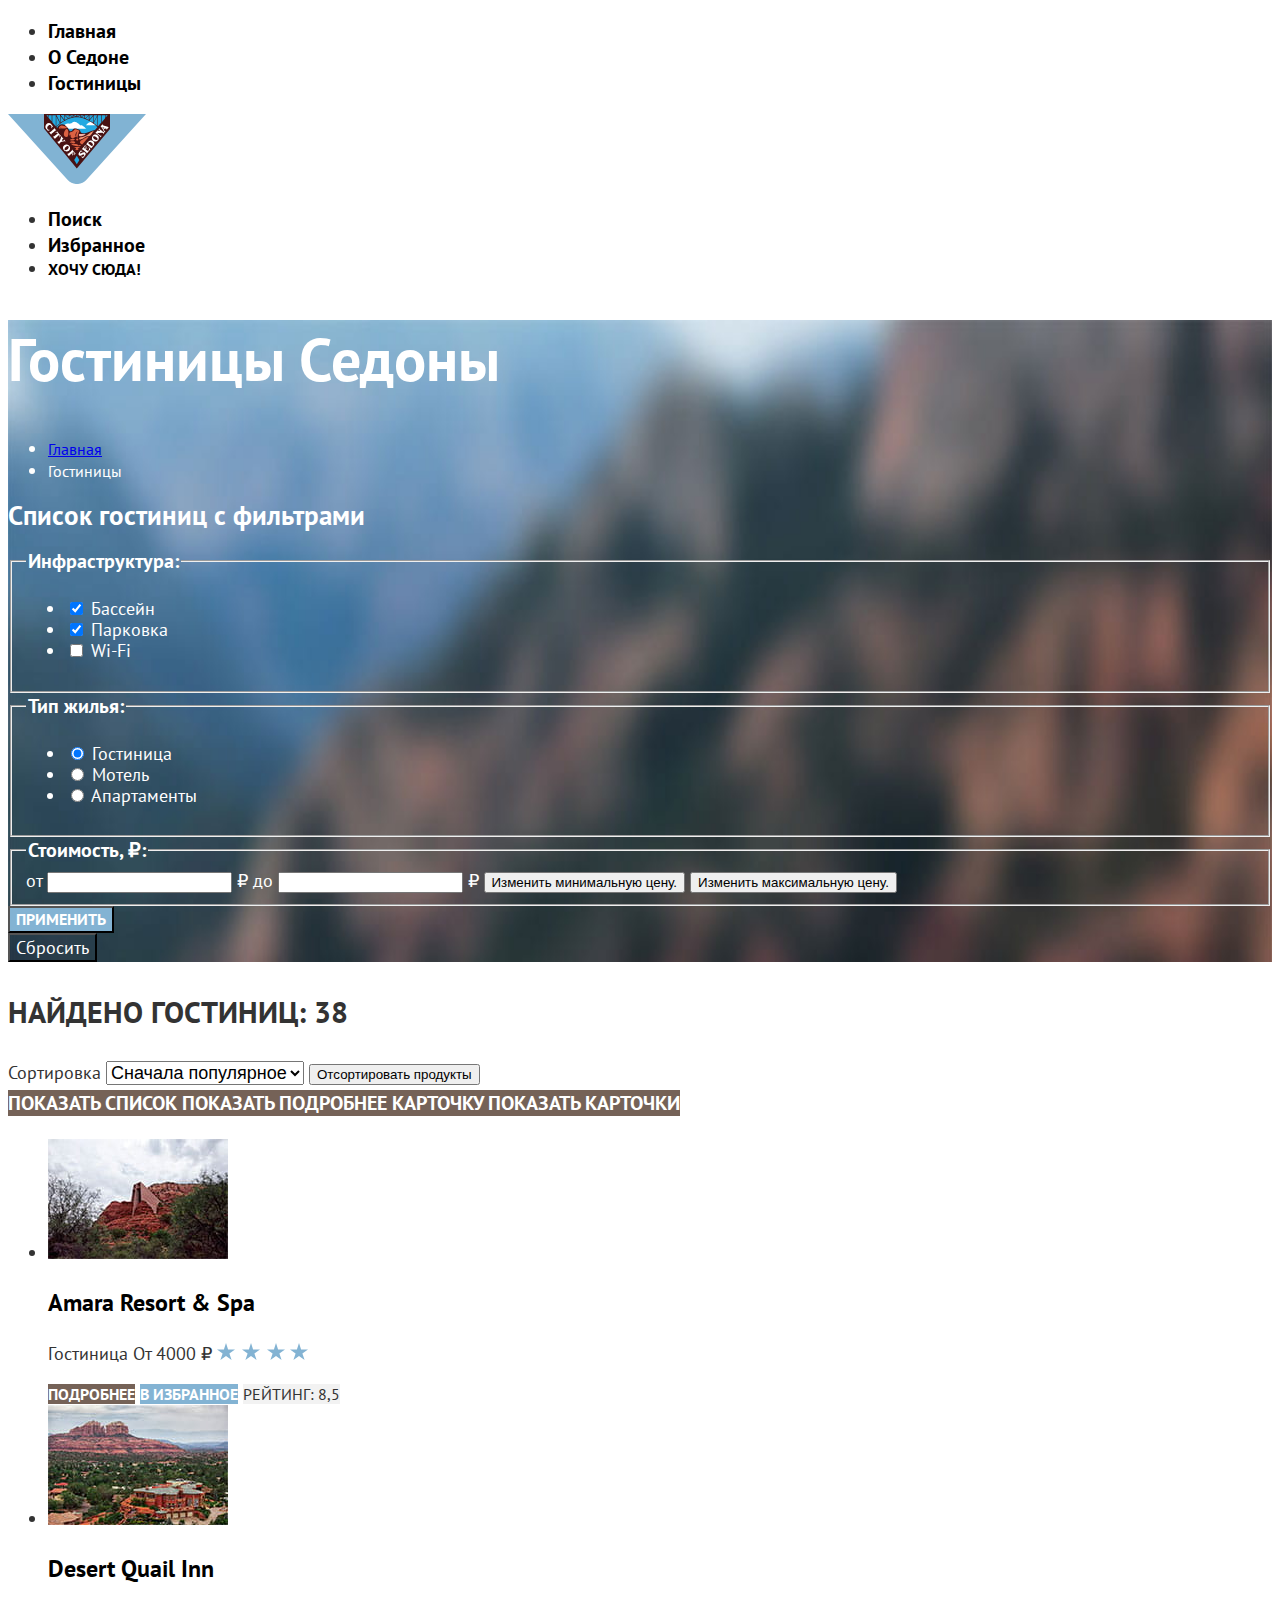
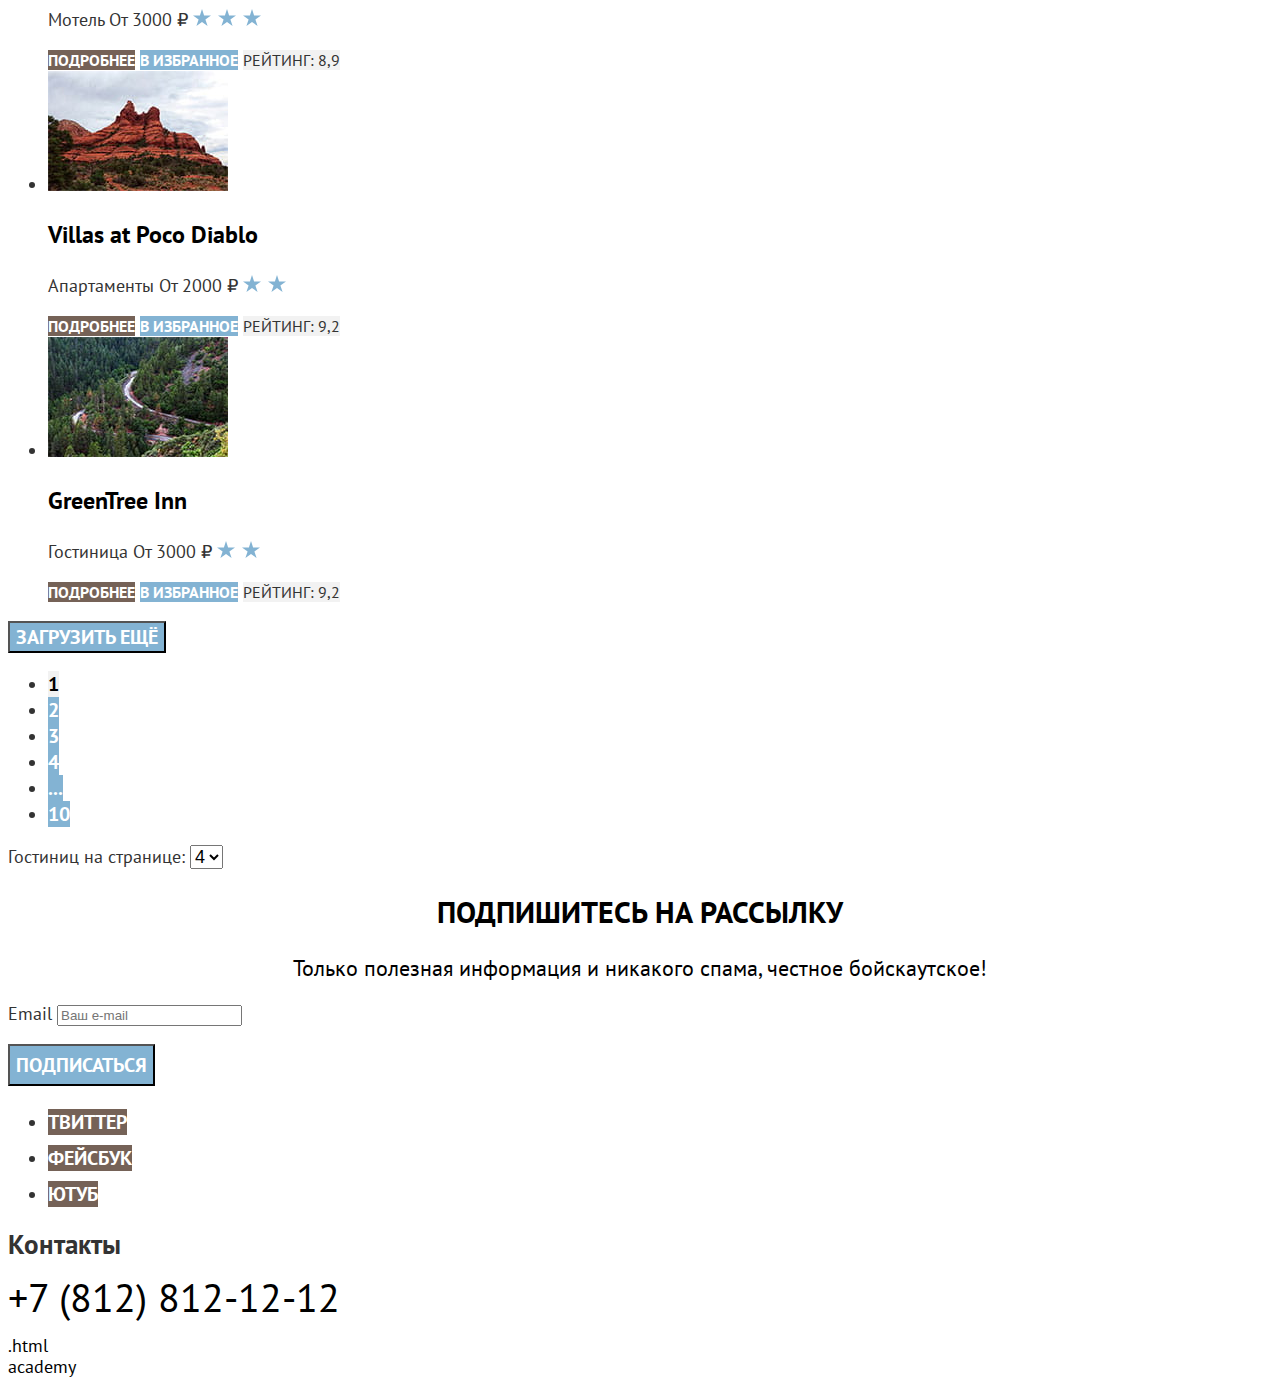
==== commit 2973381d: "css" ====
--- a/catalog.html
+++ b/catalog.html
@@ -8,9 +8,6 @@
 
  <body>
     <header class="page-header">
-        <a class="main-logo" href="index.html">
-            <img src="img/logo.svg" alt="logo Sedona" width="138" height="70">
-        </a>
         <nav class="navigation">
             <ul class="navigation-list">  
                 <li class="navigation-item">
@@ -23,6 +20,11 @@
                     <a class="navigation-link" href="catalog.html">Гостиницы</a>
                 </li>
             </ul>
+            <div class="logo">
+                <a class="main-logo" href="index.html">
+                    <img src="img/logo.svg" alt="logo Sedona" width="138" height="70">
+                </a>
+            </div>
             <ul class="navigation-list navigation-user">  
                 <li class="navigation-item">
                     <a class="navigation-link" href="#">
@@ -35,7 +37,7 @@
                     </a>
                 </li>
                 <li class="navigation-item">
-                    <a class="navigation-link" href="#">ХОЧУ СЮДА!</a>
+                    <a class="navigation-link navigation-links" href="#">Хочу сюда!</a>
                 </li>
             </ul>
         </nav>
@@ -43,17 +45,17 @@
 
     <main class="main-inner">
         <header class="inner-header">
-          <h1 class="inner-header-title">Гостиницы Седоны</h1>
-          <ul class="breadcrumbs">
-            <li class="breadcrumbs-item">
-              <a class="breadcrumbs-link" href="index.html">
-                <span class="visually-hidden">Главная</span>
-                </a>
-            </li>
-            <li class="breadcrumbs-item">
-              <a class="breadcrumbs-link">Гостиницы</a>
-            </li>
-          </ul>
+            <h1 class="inner-header-title">Гостиницы Седоны</h1>
+            <ul class="breadcrumbs">
+                <li class="breadcrumbs-item">
+                    <a class="breadcrumbs-link" href="index.html">
+                        <span class="visually-hidden">Главная</span>
+                    </a>
+                </li>
+                <li class="breadcrumbs-item">
+                    <a class="breadcrumbs-link">Гостиницы</a>
+                </li>
+            </ul>
         </header>
 
         <section class="catalog-products">
@@ -245,9 +247,7 @@
                     <a class="pagination-link" href="#">...</a>
                 </li>
                 <li class="pagination-item">
-                    <a class="pagination-link pagination-last" href="#">
-                        <span class="visually-hidden">10</span>
-                    </a>
+                    <a class="pagination-link" href="#">10</a>
                 </li>
             </ul>
             <form class="pagination-block">
@@ -260,9 +260,9 @@
             </form>
     </section>
 
-    <section class="newsletter">
-        <h2 class="page-footer-title">Подпишитесь на рассылку</h2>
-        <h3 class="page-footer-subtitle">Только полезная информация и никакого спама,
+    <section class="newsletters">
+        <h2 class="page-footer-titles">Подпишитесь на рассылку</h2>
+        <h3 class="page-footer-subtitles">Только полезная информация и никакого спама,
             честное бойскаутское!</h3>
         <form class="newsletter-form" action="https://echo.htmlacademy.ru/" method="post">
             <p class="newsletter-email">
@@ -270,7 +270,7 @@
                 <input class="field"  placeholder="Ваш e-mail" type="email" name="newsletter-email" id="newsletter-email" required>
             </p>
             <button class="button newsletter-button" type="submit">
-                <span class="subscribe">Подписаться</span>
+                <span class="subscribe modifier">Подписаться</span>
             </button>
         </form>
     </section>
--- a/css/styles.css
+++ b/css/styles.css
@@ -16,6 +16,7 @@
 }
 
 body {
+    font-weight: 400;
     font-family: "PT Sans", sans-serif;
     font-size: 18px;
     line-height: 21px;
@@ -26,11 +27,18 @@
 .navigation-link {
     font-family: "PT Sans", sans-serif;
     line-height: 26px;
+    font-size: 20px;
     font-weight: 700;
     text-align: center;
     color: #000000;
     background-color: #FFFFFF;
     text-decoration: none;
+}
+
+.navigation-links {
+    font-size: 16px;
+    text-transform: uppercase;
+    line-height: 21px;
 }
 
 .main-header-background {
@@ -72,7 +80,6 @@
     font-size: 18px;
     line-height: 21px;
     text-align: center;
-    text-transform: uppercase;
     color: #FFFFFF;
 }
 
@@ -136,25 +143,6 @@
     font-size: 22px;
     line-height: 26px;
     text-align: center;
-}
-
-.page-footer-title {
-    font-style: normal;
-    font-weight: 700;
-    font-size: 30px;
-    line-height: 36px;
-    text-align: center;
-    text-transform: uppercase;
-    color:#FFFFFF;
-}
-
-.page-footer-subtitle {
-    font-style: normal;
-    font-weight: 400;
-    font-size: 22px;
-    line-height: 26px;
-    text-align: center;
-    color:#FFFFFF;
 }
 
 .footer-contacts-phone {
@@ -204,6 +192,7 @@
     font-size: 18px;
     line-height: 23px;
     text-align: center;
+    text-transform: none;
 }
 
 .advantage-item {
@@ -228,6 +217,51 @@
     background-repeat: no-repeat;
     background-color: #000000;
     background-size: 100% auto;
+}
+
+.newsletters {
+    background-color: #FFFFFF;
+    background-image: none;
+}
+
+.page-footer-titles {
+    color: #000000;
+    font-style: normal;
+    font-weight: 700;
+    font-size: 30px;
+    line-height: 36px;
+    text-align: center;
+    text-transform: uppercase;
+}
+
+.page-footer-subtitles {
+    color: #000000;
+    font-style: normal;
+    font-weight: 400;
+    font-size: 22px;
+    line-height: 26px;
+    text-align: center;
+}
+
+.page-footer-title {
+    font-style: normal;
+    font-weight: 700;
+    font-size: 30px;
+    line-height: 36px;
+    text-align: center;
+    text-transform: uppercase;
+    color: #FFFFFF;
+    
+}
+
+.page-footer-subtitle {
+    font-style: normal;
+    font-weight: 400;
+    font-size: 22px;
+    line-height: 26px;
+    text-align: center;
+    color: #FFFFFF;
+    
 }
 
 .htmlacademy-link {
@@ -263,6 +297,13 @@
     background-color: #000000;
 }
 
+.select-control { 
+    font-style: normal;
+    font-weight: 400;
+    font-size: 18px;
+    line-height: 23px;
+}
+
 .hostel-block {
     font-style: normal;
     font-weight: 700;
@@ -272,12 +313,15 @@
 }
 
 .product-card-link {
+    text-decoration: none;
+}
+
+.product-card-title {
     font-style: normal;
     font-weight: 700;
     font-size: 24px;
     line-height: 31px;
-    color: #000000;
-    text-decoration: none;
+    color: #000000; 
 }
 
 .additional-information {
@@ -335,8 +379,20 @@
     color: #FFFFFF;
     background-color: #83B3D3;
     text-decoration: none;
-    line-height: 16px;
-    font-weight: 700;
+    font-weight: 700;
+    font-style: normal;
+    font-size: 20px;
+    line-height: 26px;
+    align-items: center;
+    text-align: center;
+    text-transform: uppercase;
+}
+
+.select-controls {
+    font-style: normal;
+    font-weight: 400;
+    font-size: 18px;
+    line-height: 23px;
 }
 
 .pagination-current {
